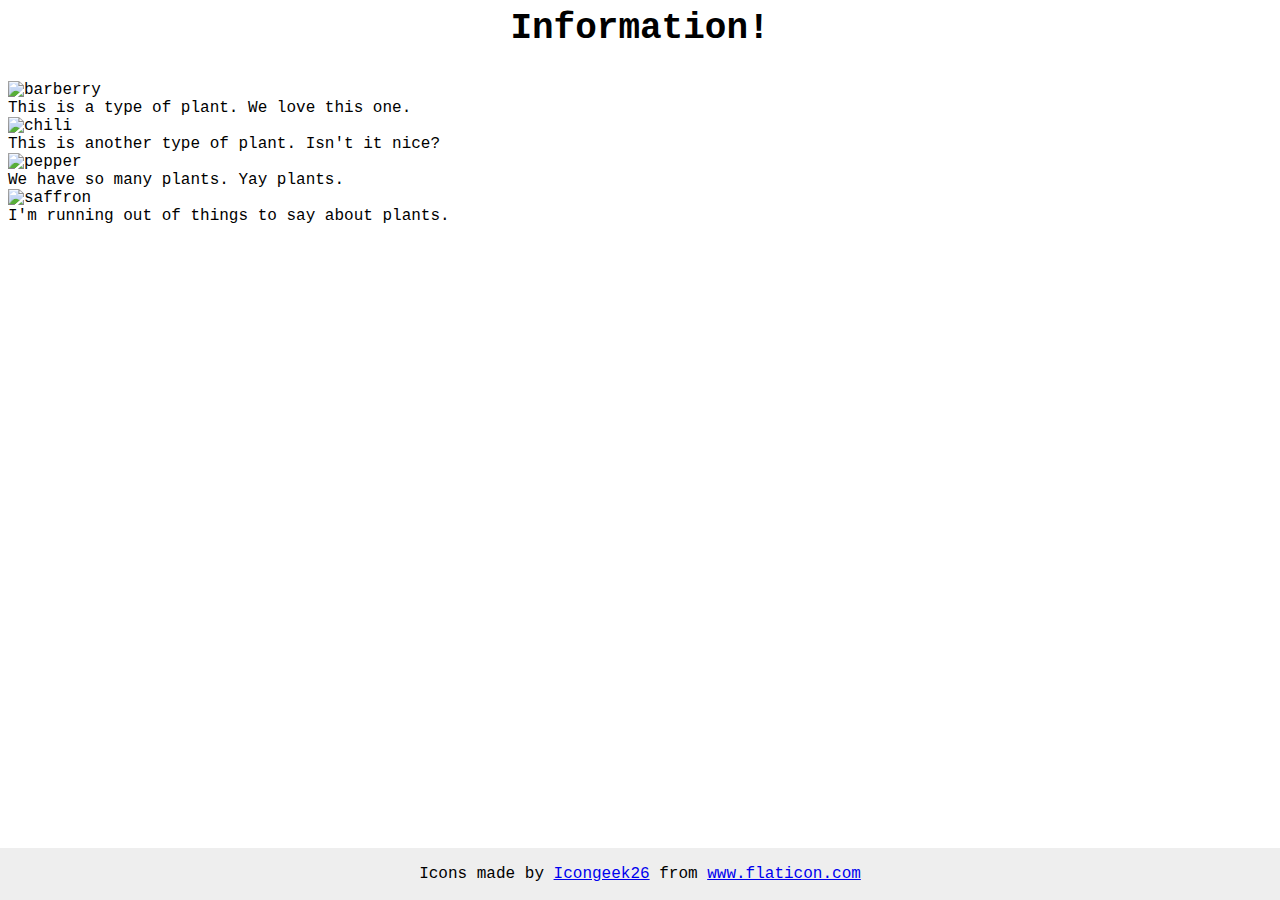
==== flex/04-flex-information/index.html @ ae56cd4f "Add .container around img and txt group" ====
<!DOCTYPE html>
<html lang="en">
  <head>
    <meta charset="UTF-8">
    <meta http-equiv="X-UA-Compatible" content="IE=edge">
    <meta name="viewport" content="width=device-width, initial-scale=1.0">
    <title>Information</title>
    <link rel="stylesheet" href="style.css">
  </head>
  <body>
    <div class="title">Information!</div>
    
    <div class="container">  
      <img src="./images/barberry.png" alt="barberry">
      <div class="text">This is a type of plant. We love this one.</div>

      <img src="./images/chilli.png" alt="chili">
      <div class="text">This is another type of plant. Isn't it nice?</div>

      <img src="./images/pepper.png" alt="pepper">
      <div class="text">We have so many plants. Yay plants.</div>

      <img src="./images/saffron.png" alt="saffron">
      <div class="text">I'm running out of things to say about plants.</div>
    </div>  
    <!-- disregard this section, it's here to give attribution to the creator of these icons -->
    <div class="footer">
      <div>Icons made by <a href="https://www.flaticon.com/authors/icongeek26" title="Icongeek26">Icongeek26</a> from <a href="https://www.flaticon.com/" title="Flaticon">www.flaticon.com</a></div>
    </div>
  </body>
</html>
---- flex/04-flex-information/style.css ----
body {
  font-family: 'Courier New', Courier, monospace;
}

img {
  width: 100px;
  height: 100px;
}

.title {
  font-size: 36px;
  font-weight: 900;
}

/* do not edit this footer */
.footer {
  position: fixed;
  bottom: 0;
  left: 0;
  right: 0;
  height: 52px;
  display: flex;
  align-items: center;
  justify-content: center;
  background: #eee;
}

.title {
  display: flex;
  justify-content: center;
  margin-bottom: 32px;
}
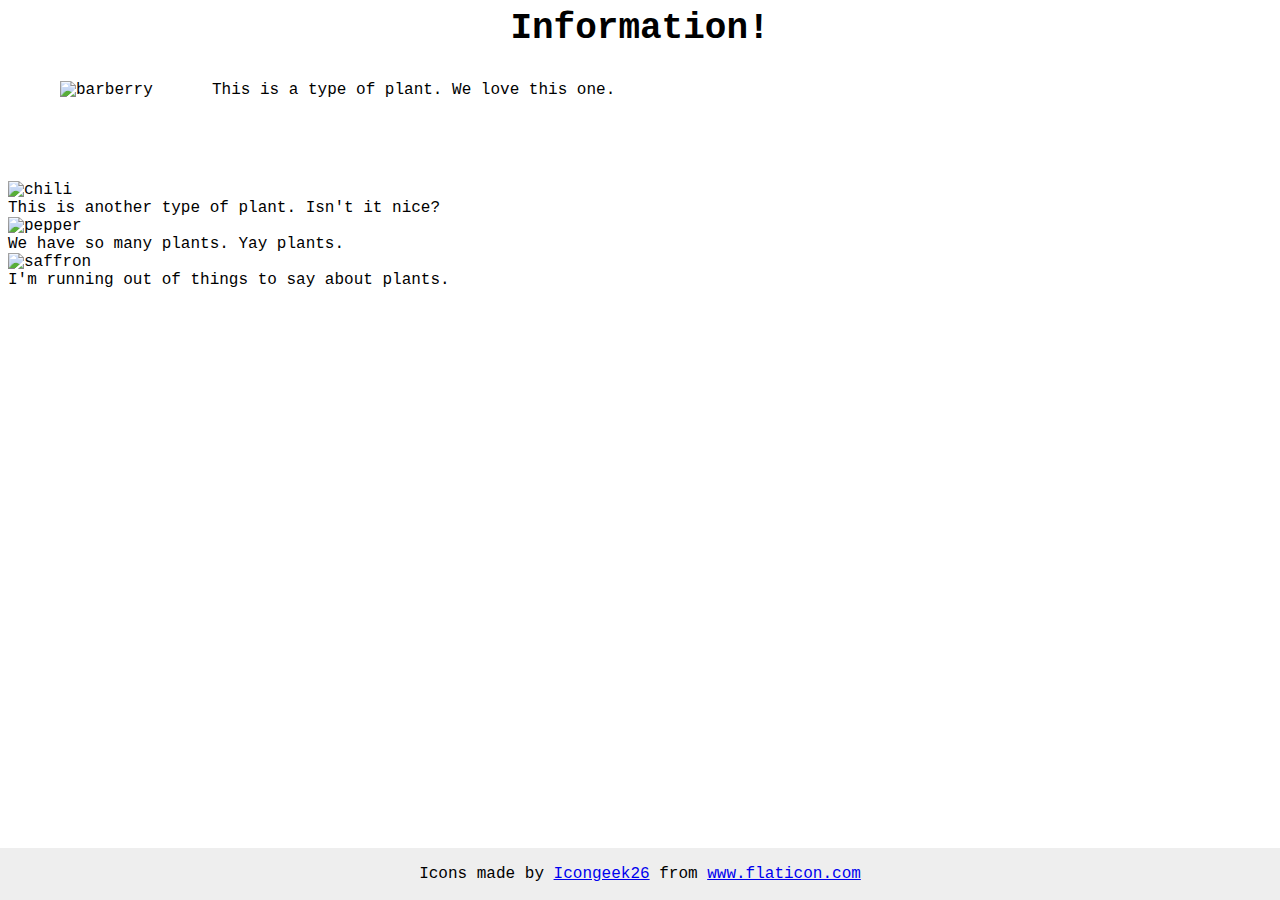
==== commit 75134e2e: "Add class .info to each img and txt group" ====
--- a/flex/04-flex-information/index.html
+++ b/flex/04-flex-information/index.html
@@ -11,17 +11,22 @@
     <div class="title">Information!</div>
     
     <div class="container">  
-      <img src="./images/barberry.png" alt="barberry">
-      <div class="text">This is a type of plant. We love this one.</div>
-
-      <img src="./images/chilli.png" alt="chili">
-      <div class="text">This is another type of plant. Isn't it nice?</div>
-
-      <img src="./images/pepper.png" alt="pepper">
-      <div class="text">We have so many plants. Yay plants.</div>
-
-      <img src="./images/saffron.png" alt="saffron">
-      <div class="text">I'm running out of things to say about plants.</div>
+      <div class="info"></div>
+        <img src="./images/barberry.png" alt="barberry">
+        <div class="text">This is a type of plant. We love this one.</div>
+      </div>
+      <div class="info">
+        <img src="./images/chilli.png" alt="chili">
+        <div class="text">This is another type of plant. Isn't it nice?</div>
+      </div>
+      <div class="info">
+        <img src="./images/pepper.png" alt="pepper">
+        <div class="text">We have so many plants. Yay plants.</div>
+      </div>
+      <div class="info"></div>
+        <img src="./images/saffron.png" alt="saffron">
+        <div class="text">I'm running out of things to say about plants.</div>
+      </div>
     </div>  
     <!-- disregard this section, it's here to give attribution to the creator of these icons -->
     <div class="footer">
--- a/flex/04-flex-information/style.css
+++ b/flex/04-flex-information/style.css
@@ -29,4 +29,9 @@
   display: flex;
   justify-content: center;
   margin-bottom: 32px;
+}
+
+.container { 
+  display: flex;
+  gap: 52px;
 }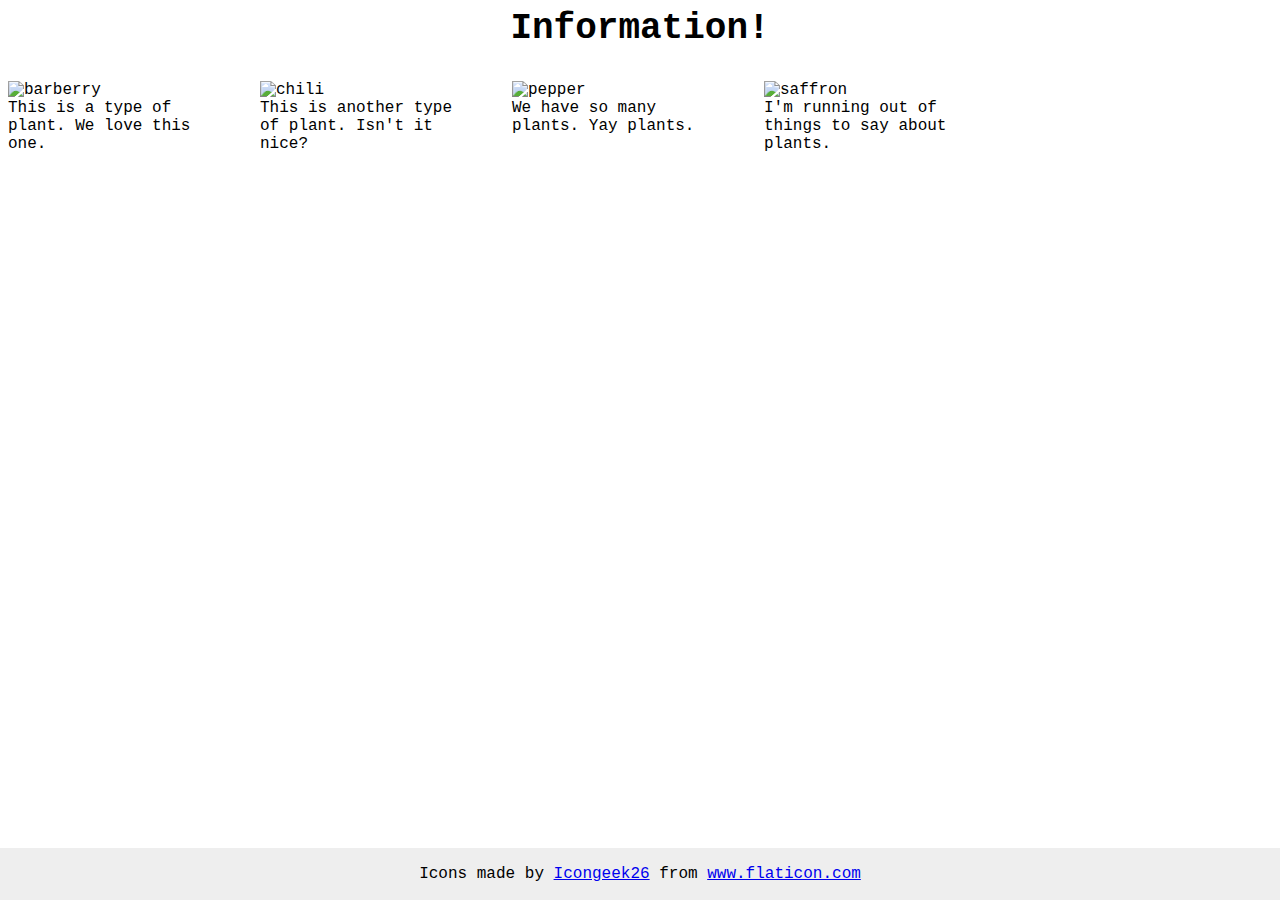
==== commit 59a6a13e: "Remove extra  and invalid </div>" ====
--- a/flex/04-flex-information/index.html
+++ b/flex/04-flex-information/index.html
@@ -11,7 +11,7 @@
     <div class="title">Information!</div>
     
     <div class="container">  
-      <div class="info"></div>
+      <div class="info">
         <img src="./images/barberry.png" alt="barberry">
         <div class="text">This is a type of plant. We love this one.</div>
       </div>
@@ -23,7 +23,7 @@
         <img src="./images/pepper.png" alt="pepper">
         <div class="text">We have so many plants. Yay plants.</div>
       </div>
-      <div class="info"></div>
+      <div class="info">
         <img src="./images/saffron.png" alt="saffron">
         <div class="text">I'm running out of things to say about plants.</div>
       </div>
--- a/flex/04-flex-information/style.css
+++ b/flex/04-flex-information/style.css
@@ -34,4 +34,8 @@
 .container { 
   display: flex;
   gap: 52px;
+}
+
+.info {
+  max-width: 200px;
 }